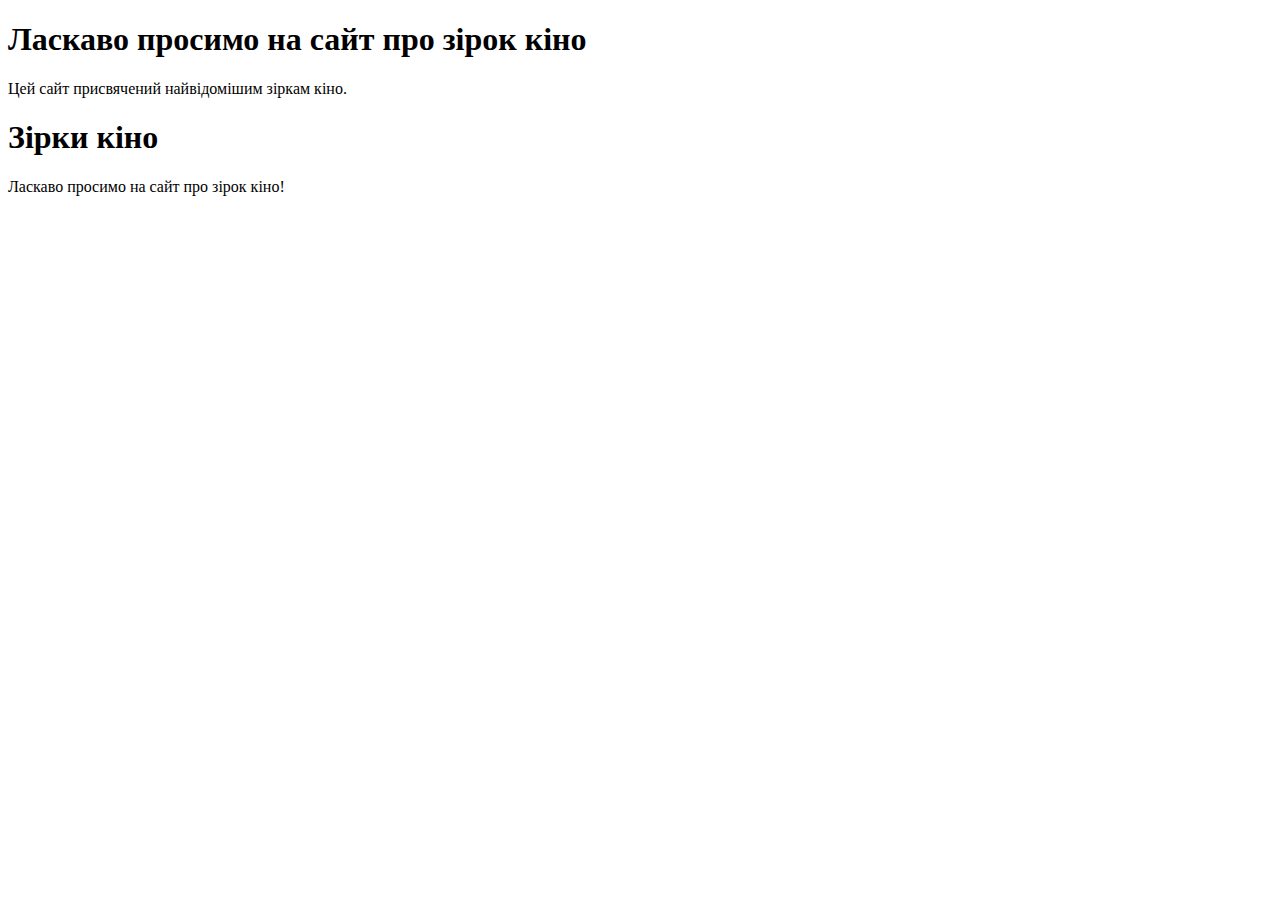
==== index.html @ 57c3b203 "add html pages about movie stars" ====
<!DOCTYPE html>
<html lang="en">
<head>
    <meta charset="UTF-8">
    <meta name="viewport" content="width=device-width, initial-scale=1.0">
    <title>Головна сторінка - Зірки кіно</title>
    <meta name="author" content="Коломієць Катерина">
</head>
<body>
<h1>Ласкаво просимо на сайт про зірок кіно</h1>
<p>Цей сайт присвячений найвідомішим зіркам кіно.</p>
<h1>Зірки кіно</h1>
<p>Ласкаво просимо на сайт про зірок кіно!</p>
</body>
</html>
</html>
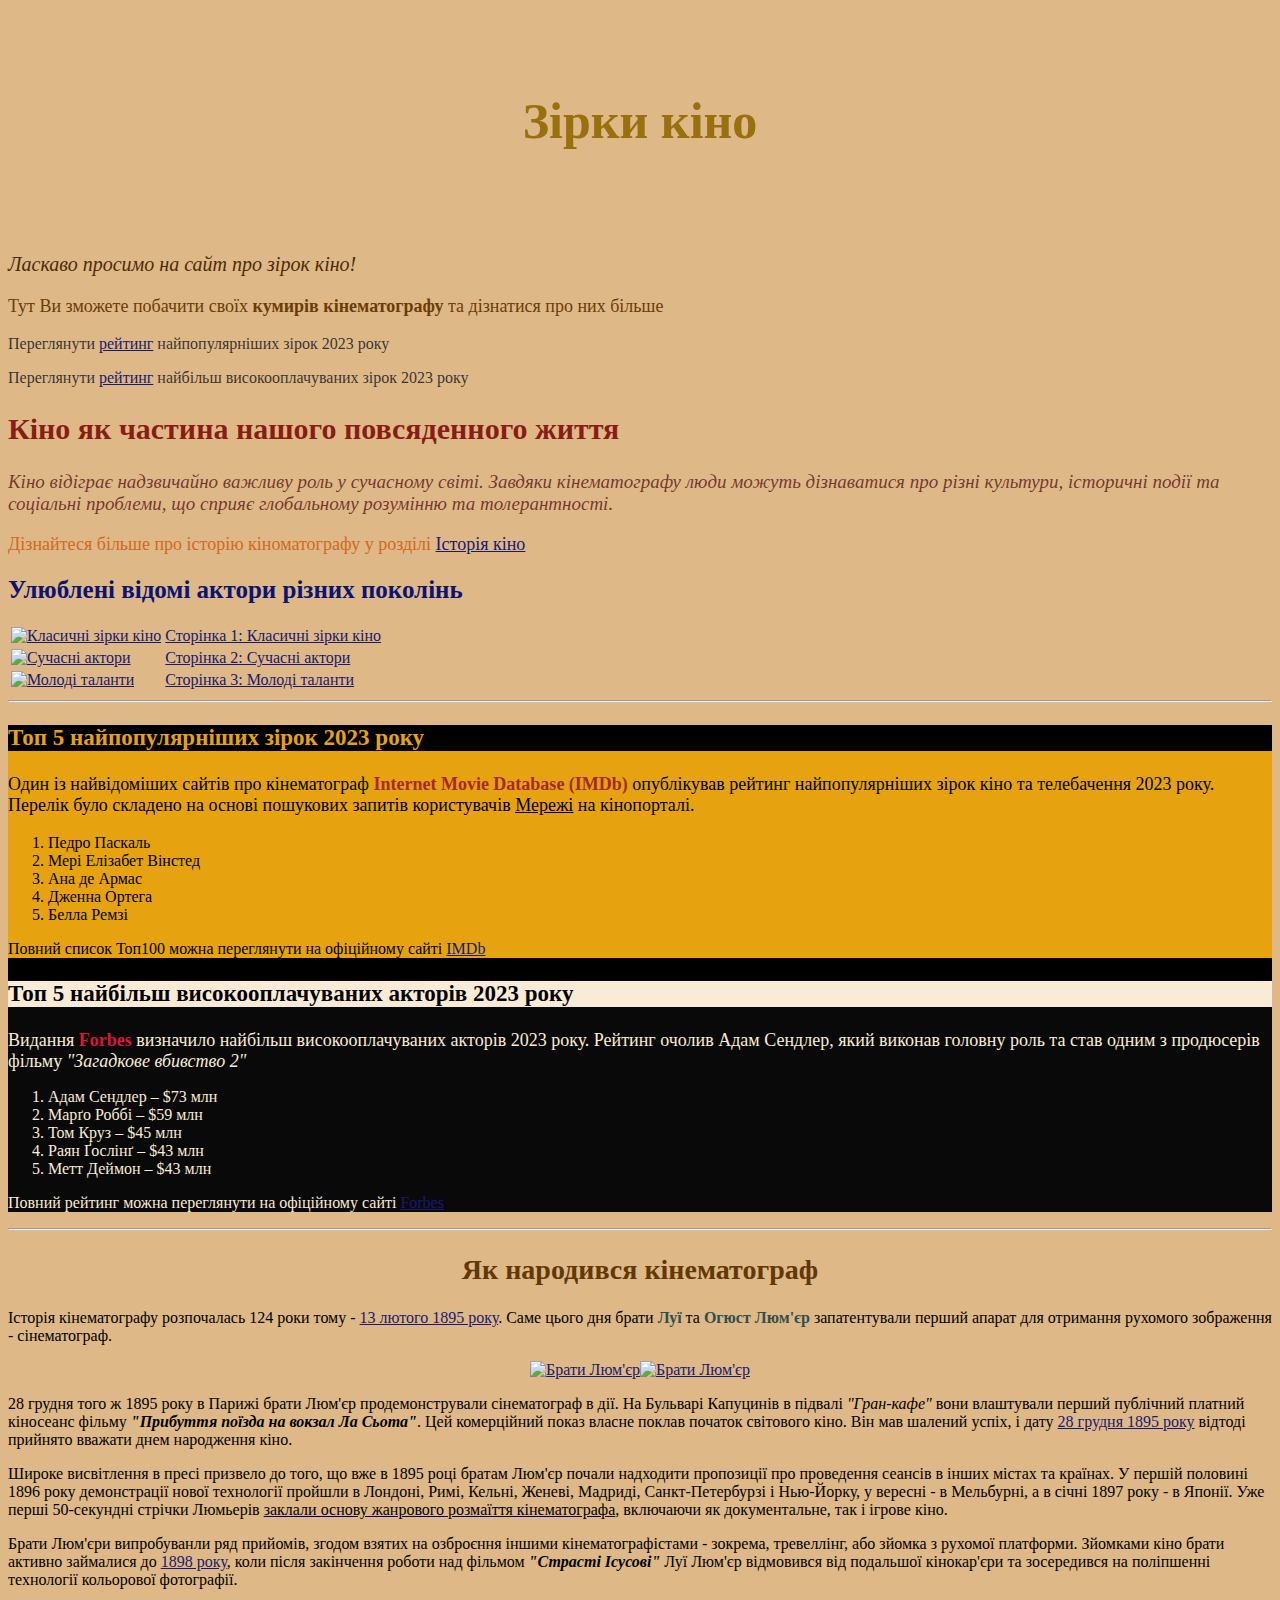
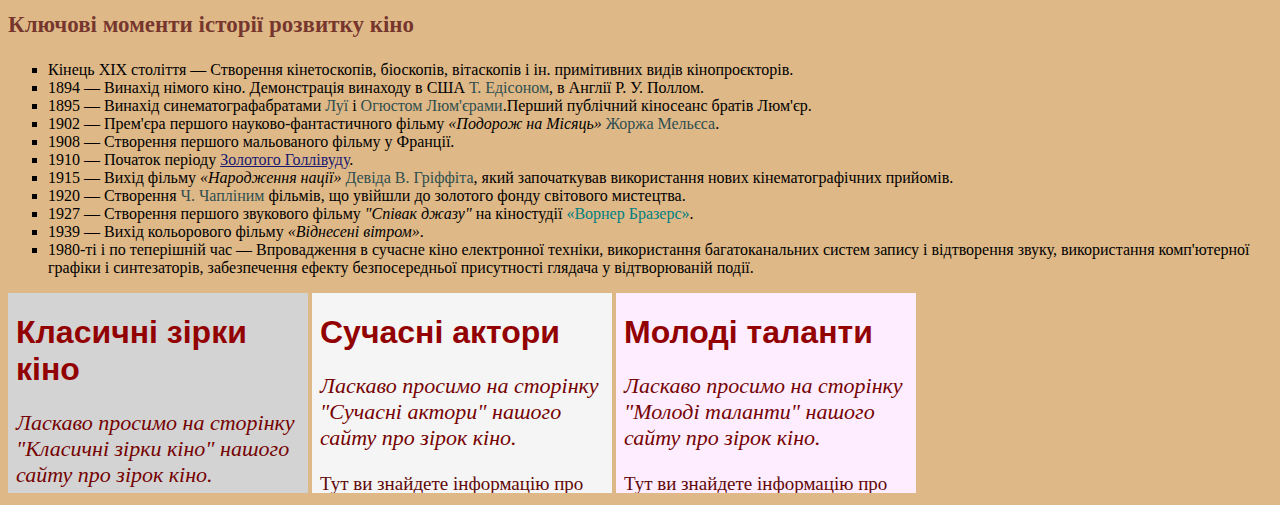
==== commit 7f29ad08: "lab2" ====
--- a/index.html
+++ b/index.html
@@ -6,11 +6,122 @@
     <title>Головна сторінка - Зірки кіно</title>
     <meta name="author" content="Коломієць Катерина">
 </head>
-<body>
-<h1>Ласкаво просимо на сайт про зірок кіно</h1>
-<p>Цей сайт присвячений найвідомішим зіркам кіно.</p>
-<h1>Зірки кіно</h1>
-<p>Ласкаво просимо на сайт про зірок кіно!</p>
+<body bgcolor="#deb887" link="#191970" vlink="#c71585" alink="purple">
+<div style="background-image: url('https://artdeptstudios.wordpress.com/wp-content/uploads/2012/08/w1z5c.jpeg');
+background-size: cover; background-position: center; text-align: center; padding: 50px; color: #4c2c08;">
+    <h1 style="color: #98700d; font-family: Galvji; font-size: 50px">Зірки кіно</h1>
+</div>
+<p style="color: #4c2c08; font-size: 20px"><i>Ласкаво просимо на сайт про зірок кіно!</i></p>
+<p style="color: #6c3c07; font-size: 18px">Тут Ви зможете побачити своїх <b>кумирів кінематографу</b> та дізнатися про них більше</p>
+<p style="color: rgba(31,33,39,0.89); font-family: 'Arial Narrow'">Переглянути <a href="#most-popular-stars">рейтинг</a> найпопулярніших зірок 2023 року</p>
+<p style="color: rgba(31,33,39,0.89); font-family: 'Arial Narrow'">Переглянути <a href="#richest-stars">рейтинг</a> найбільш високооплачуваних зірок 2023 року</p>
+
+<h2 style="color: rgba(122,1,1,0.85); font-family: Georgia; font-size: 30px">Кіно як частина нашого повсяденного життя</h2>
+<p style="font-size: 19px; color: rgba(94,25,25,0.83)"><i>Кіно відіграє надзвичайно важливу роль у сучасному світі. Завдяки кінематографу люди
+    можуть дізнаватися про різні культури, історичні події та соціальні проблеми, що сприяє
+    глобальному розумінню та толерантності.</i></p>
+<p style="color: chocolate; font-family: 'Arial Narrow'; font-size: 18px">Дізнайтеся більше про історію кіноматографу у розділі
+    <a href="#history-of-cinema">Історія кіно</a></p>
+<div style="font-family: Tahoma">
+    <h2 style="font-size: 25px; color: #0b1373;">Улюблені відомі актори різних поколінь</h2>
+    <table>
+        <tr>
+            <td><a href="page2.html"><img src="https://www.ultimatemovierankings.com/wp-content/uploads/2016/04/d8090f18bdbfe416f8d5c1a3e681ac57.jpg"
+                                          alt="Класичні зірки кіно" width="200"></a></td>
+            <td><a href="page2.html">Сторінка 1: Класичні зірки кіно</a></td>
+        </tr>
+        <tr>
+            <td><a href="page3.html"><img src="https://www.2luxury2.com/wp-content/uploads/2014/03/oscar-selfie-2014.jpg" alt="Сучасні актори"
+                                          width="200"></a></td>
+            <td><a href="page3.html">Сторінка 2: Сучасні актори</a></td>
+        </tr>
+        <tr>
+            <td><a href="page4.html"><img src="https://people.com/thmb/1YqbHLnfSW3BaXH3e7ekm-kL_V0=/1500x0/filters:no_upscale():max_bytes(150000):strip_icc():focal(2499x0:2501x2)/Zendaya-and-Angus-Cloud-Embed-0c5bdcb51a394146a82c664186310483.jpg"
+                                          alt="Молоді таланти" width="200"></a></td>
+            <td><a href="page4.html">Сторінка 3: Молоді таланти</a></td>
+        </tr>
+    </table>
+</div>
+<hr>
+
+<div style="background: black">
+    <div style="background: #e6a30f; color: black">
+        <h3 id="most-popular-stars" style="font-size: 23px; color: #e6a30f; background: black"> Топ 5 найпопулярніших зірок 2023 року</h3>
+        <p style="font-size: 18px">Один із найвідоміших сайтів про кінематограф <font color="#a52a2a"><b>Internet Movie Database (IMDb)</b></font> опублікував
+            рейтинг найпопулярніших зірок кіно та телебачення 2023 року. Перелік було складено на основі
+            пошукових запитів користувачів <u>Мережі</u> на кінопорталі.</p>
+        <ol>
+            <li>Педро Паскаль</li>
+            <li>Мері Елізабет Вінстед</li>
+            <li>Ана де Армас</li>
+            <li>Дженна Ортега</li>
+            <li>Белла Ремзі</li>
+        </ol>
+        <p>Повний список Топ100 можна переглянути на офіційному сайті
+            <a href="https://www.imdb.com/best-of/top-stars-2023/">IMDb</a></p>
+    </div>
+
+    <div style="background: rgba(11,11,11,0.84); color: antiquewhite">
+        <h3 id="richest-stars " style="font-size: 23px; color: black; background: antiquewhite">Топ 5 найбільш високооплачуваних акторів 2023 року</h3>
+        <font style="font-size: 18px">Видання <font color="#dc143c"><b>Forbes</b></font> визначило найбільш високооплачуваних акторів 2023 року. Рейтинг очолив
+            Адам Сендлер, який виконав головну роль та став одним з продюсерів фільму <i>"Загадкове вбивство 2"</i></font>
+        <ol>
+            <li>Адам Сендлер – $73 млн</li>
+            <li>Марґо Роббі – $59 млн</li>
+            <li>Том Круз – $45 млн</li>
+            <li>Раян Ґослінґ – $43 млн</li>
+            <li>Метт Деймон – $43 млн</li>
+        </ol>
+        <p>Повний рейтинг можна переглянути на офіційному сайті
+            <a href="https://www.forbes.com/sites/mattcraig/2024/03/06/highest-paid-actors-2023-adam-sandler-margot-robbie/?sh=14f6446563a0">Forbes</a></p>
+    </div>
+</div>
+<hr>
+
+<h2 id="history-of-cinema" style="font-size: 28px; color: #633805"><center>Як народився кінематограф</center></h2>
+<p>Історія кінематографу розпочалась 124 роки тому - <font color="#191970"><u>13 лютого 1895 року</u></font>.
+    Саме цього дня брати <font color="#2f4f4f"><b>Луї</b></font> та <font color="#2f4f4f"><b>Огюст Люм'єр</b></font> запатентували перший апарат для отримання рухомого зображення -
+    сінематограф.</p>
+<div style="display: flex; justify-content: center">
+    <a href="https://znaj.ua/crops/e96126/620x0/1/0/2019/02/12/IookvUplJIQFMQLq4kjqXrHaWnaP0UHHREBoz4ME.jpeg" target="_blank">
+        <img src="https://znaj.ua/crops/e96126/620x0/1/0/2019/02/12/IookvUplJIQFMQLq4kjqXrHaWnaP0UHHREBoz4ME.jpeg" alt="Брати Люм'єр" height="200"></a>
+    <a href="https://phm.cuspu.edu.ua/images/naukovopopulyarni/25/4.jpg" target="_blank">
+        <img src="https://phm.cuspu.edu.ua/images/naukovopopulyarni/25/4.jpg" alt="Брати Люм'єр" height="200"></a>
+</div>
+<p>28 грудня того ж 1895 року в Парижі брати Люм'єр продемонстрували сінематограф в дії. На Бульварі Капуцинів
+    в підвалі <i>"Гран-кафе"</i> вони влаштували перший публічний платний кіносеанс фільму <em><b>"Прибуття поїзда на вокзал
+        Ла Сьота"</b></em>. Цей комерційний показ власне поклав початок світового кіно. Він мав шалений успіх, і дату
+    <font color="#191970"><u>28 грудня 1895 року</u></font> відтоді прийнято вважати днем народження кіно.</p>
+<p>Широке висвітлення в пресі призвело до того, що вже в 1895 році братам Люм'єр почали надходити пропозиції
+    про проведення сеансів в інших містах та країнах. У першій половині 1896 року демонстрації нової технології
+    пройшли в Лондоні, Римі, Кельні, Женеві, Мадриді, Санкт-Петербурзі і Нью-Йорку, у вересні - в Мельбурні,
+    а в січні 1897 року - в Японії. Уже перші 50-секундні стрічки Люмьерів <u>заклали основу жанрового розмаїття
+        кінематографа</u>, включаючи як документальне, так і ігрове кіно.</p>
+<p>Брати Люм'єри випробуванли ряд прийомів, згодом взятих на озброєння іншими кінематографістами - зокрема,
+    тревеллінг, або зйомка з рухомої платформи. Зйомками кіно брати активно займалися до <font color="#191970"><u>1898 року</u></font>, коли після
+    закінчення роботи над фільмом <em><b>"Страсті Ісусові"</b></em> Луї Люм'єр відмовився від подальшої кінокар'єри та зосередився
+    на поліпшенні технології кольорової фотографії.</p>
+
+<h3 style="font-size: 23px; font-family: Times; color: rgba(94,25,25,0.83)">Ключові моменти історії розвитку кіно</h3>
+<ul type="square">
+    <li>Кінець XIX століття — Створення кінетоскопів, біоскопів, вітаскопів і ін. примітивних видів кінопроєкторів.</li>
+    <li>1894 — Винахід німого кіно. Демонстрація винаходу в США <font color="#2f4f4f">Т. Едісоном</font>, в Англії Р. У. Поллом.</li>
+    <li>1895 — Винахід синематографабратами <font color="#2f4f4f">Луї</font> і <font color="#2f4f4f">Огюстом
+        Люм'єрами</font>.Перший публічний кіносеанс братів Люм'єр.</li>
+    <li>1902 — Прем'єра першого науково-фантастичного фільму <em>«Подорож на Місяць»</em> <font color="#2f4f4f">Жоржа Мельєса</font>.</li>
+    <li>1908 — Створення першого мальованого фільму у Франції.</li>
+    <li>1910 — Початок періоду <a href="page2.html#golden-hollywood">Золотого Голлівуду</a>.</li>
+    <li>1915 — Вихід фільму <em>«Народження нації»</em> <font color="#2f4f4f">Девіда В. Гріффіта</font>, який започаткував використання нових кінематографічних прийомів.</li>
+    <li>1920 —  Створення <font color="#2f4f4f">Ч. Чапліним</font> фільмів, що увійшли до золотого фонду світового мистецтва.</li>
+    <li>1927 — Створення першого звукового фільму <em>"Співак джазу"</em> на кіностудії <font color="teal">«Ворнер Бразерс»</font>.</li>
+    <li>1939 — Вихід кольорового фільму <em>«Віднесені вітром»</em>.</li>
+    <li>1980-ті і по теперішній час — Впровадження в сучасне кіно електронної техніки, використання багатоканальних
+        систем запису і відтворення звуку, використання комп'ютерної графіки і синтезаторів, забезпечення ефекту
+        безпосередньої присутності глядача у відтворюваній події.</li>
+</ul>
+<iframe src="page2.html" style="position: revert; bottom: 10px; right: 10px; width: 300px; height: 200px; border: none;"></iframe>
+<iframe src="page3.html" style="position: revert; bottom: 10px; right: 10px; width: 300px; height: 200px; border: none;"></iframe>
+<iframe src="page4.html" style="position: revert; bottom: 10px; right: 10px; width: 300px; height: 200px; border: none;"></iframe>
 </body>
 </html>
 </html>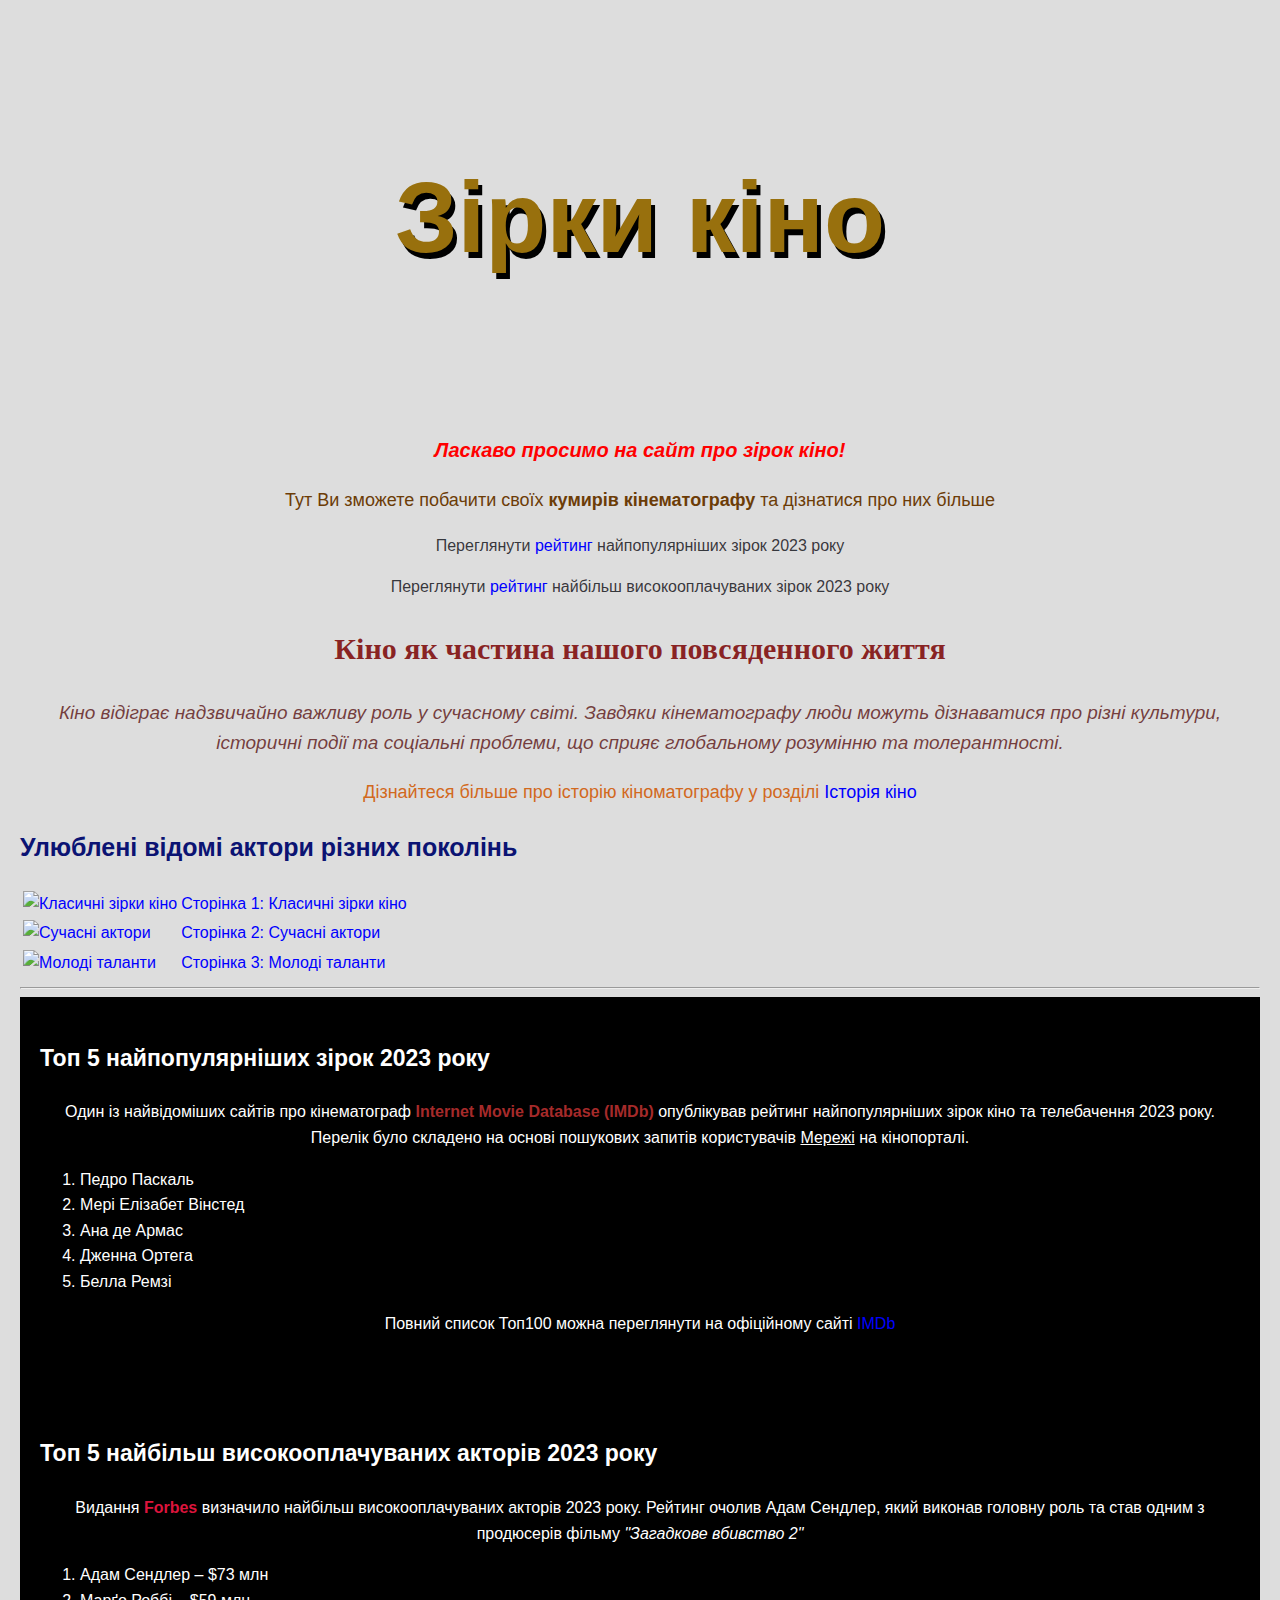
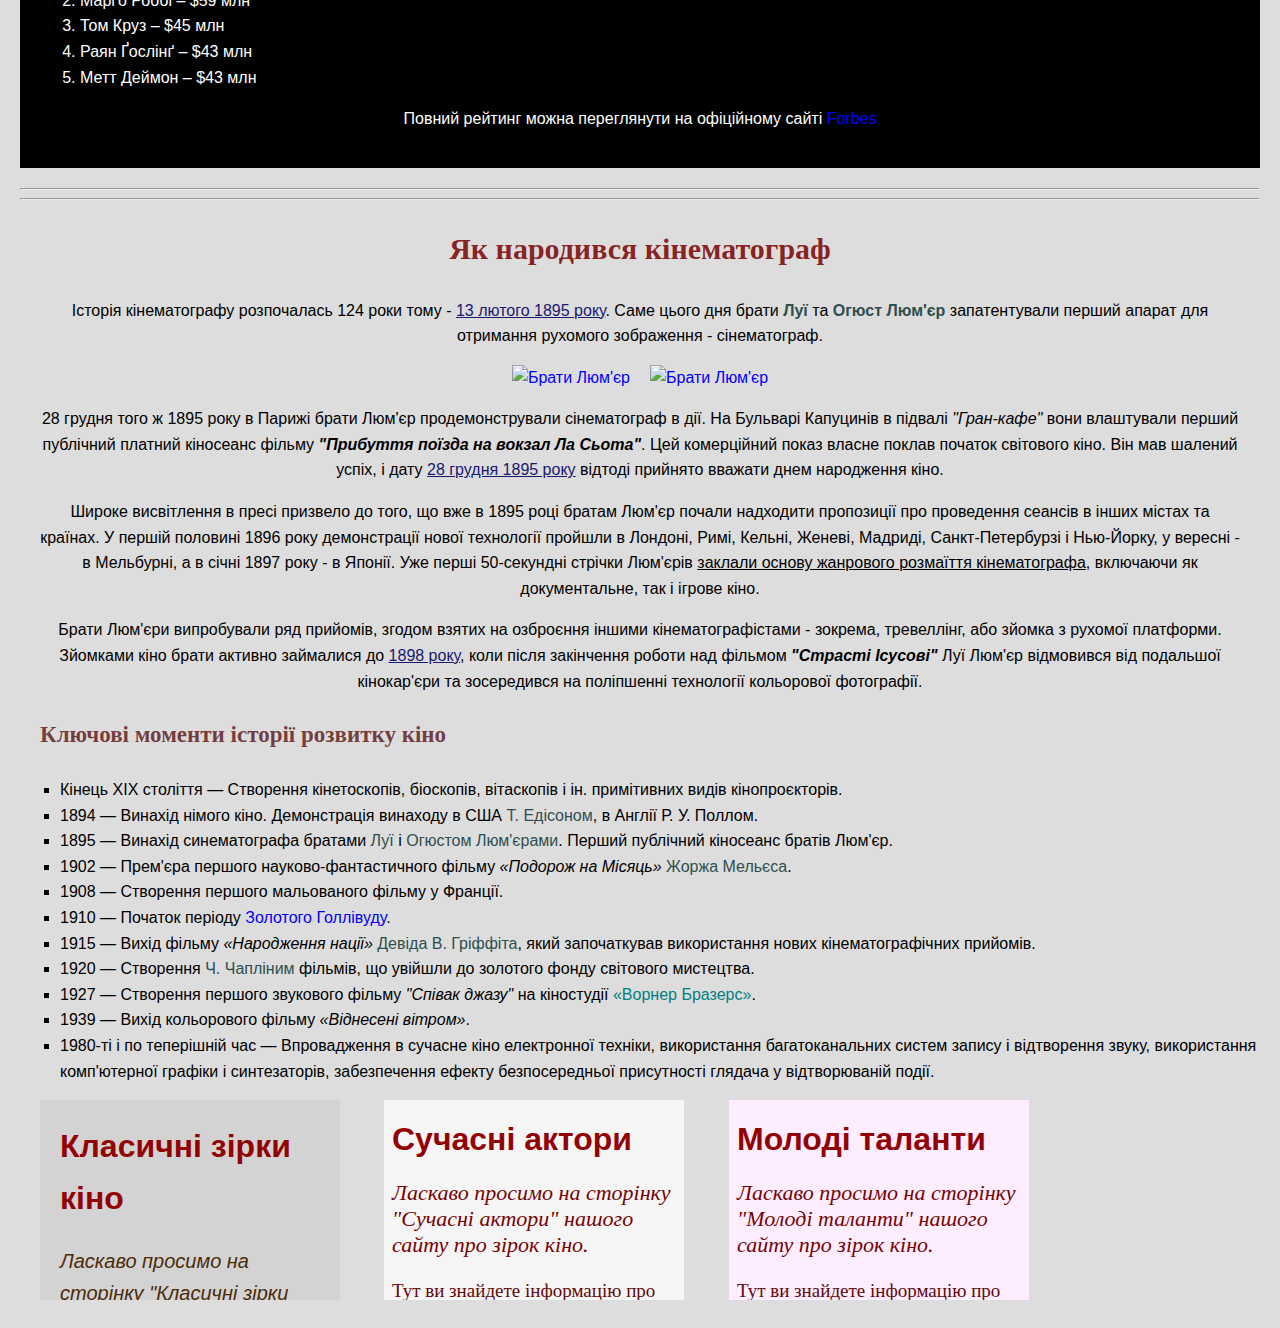
==== commit b59c7120: "lab3" ====
--- a/index.html
+++ b/index.html
@@ -1,127 +1,135 @@
 <!DOCTYPE html>
-<html lang="en">
+<html lang="uk">
 <head>
     <meta charset="UTF-8">
     <meta name="viewport" content="width=device-width, initial-scale=1.0">
     <title>Головна сторінка - Зірки кіно</title>
     <meta name="author" content="Коломієць Катерина">
+    <link rel="stylesheet" href="styles.css">
+    <style>
+        body {
+            margin: 20px;
+        }
+        .header, .intro-text, .info-text, .link-text, .section-title, .description, .more-info, .images, p, iframe {
+            text-align: center;
+            margin-left: auto;
+            margin-right: auto;
+            padding-left: 20px;
+            padding-right: 20px;
+        }
+        .sub-section-title {
+            text-align: left;
+            padding-left: 20px;
+            padding-right: 20px;
+        }
+        /* Стиль для посилань на рівні документа */
+        a {
+            color: blue !important;
+            text-decoration: none !important;
+        }
+    </style>
 </head>
-<body bgcolor="#deb887" link="#191970" vlink="#c71585" alink="purple">
-<div style="background-image: url('https://artdeptstudios.wordpress.com/wp-content/uploads/2012/08/w1z5c.jpeg');
-background-size: cover; background-position: center; text-align: center; padding: 50px; color: #4c2c08;">
-    <h1 style="color: #98700d; font-family: Galvji; font-size: 50px">Зірки кіно</h1>
-</div>
-<p style="color: #4c2c08; font-size: 20px"><i>Ласкаво просимо на сайт про зірок кіно!</i></p>
-<p style="color: #6c3c07; font-size: 18px">Тут Ви зможете побачити своїх <b>кумирів кінематографу</b> та дізнатися про них більше</p>
-<p style="color: rgba(31,33,39,0.89); font-family: 'Arial Narrow'">Переглянути <a href="#most-popular-stars">рейтинг</a> найпопулярніших зірок 2023 року</p>
-<p style="color: rgba(31,33,39,0.89); font-family: 'Arial Narrow'">Переглянути <a href="#richest-stars">рейтинг</a> найбільш високооплачуваних зірок 2023 року</p>
+<body>
+<header class="header" id="unique-header">
+    <h1 id="main">Зірки кіно</h1>
+</header>
+<main>
+    <section>
+        <p class="intro-text" style="color: red !important; font-weight: bold !important;"><i>Ласкаво просимо на сайт про зірок кіно!</i></p>
+        <p class="info-text">Тут Ви зможете побачити своїх <b>кумирів кінематографу</b> та дізнатися про них більше</p>
+        <p class="link-text">Переглянути <a href="#most-popular-stars">рейтинг</a> найпопулярніших зірок 2023 року</p>
+        <p class="link-text">Переглянути <a href="#richest-stars">рейтинг</a> найбільш високооплачуваних зірок 2023 року</p>
+    </section>
 
-<h2 style="color: rgba(122,1,1,0.85); font-family: Georgia; font-size: 30px">Кіно як частина нашого повсяденного життя</h2>
-<p style="font-size: 19px; color: rgba(94,25,25,0.83)"><i>Кіно відіграє надзвичайно важливу роль у сучасному світі. Завдяки кінематографу люди
-    можуть дізнаватися про різні культури, історичні події та соціальні проблеми, що сприяє
-    глобальному розумінню та толерантності.</i></p>
-<p style="color: chocolate; font-family: 'Arial Narrow'; font-size: 18px">Дізнайтеся більше про історію кіноматографу у розділі
-    <a href="#history-of-cinema">Історія кіно</a></p>
-<div style="font-family: Tahoma">
-    <h2 style="font-size: 25px; color: #0b1373;">Улюблені відомі актори різних поколінь</h2>
-    <table>
-        <tr>
-            <td><a href="page2.html"><img src="https://www.ultimatemovierankings.com/wp-content/uploads/2016/04/d8090f18bdbfe416f8d5c1a3e681ac57.jpg"
-                                          alt="Класичні зірки кіно" width="200"></a></td>
-            <td><a href="page2.html">Сторінка 1: Класичні зірки кіно</a></td>
-        </tr>
-        <tr>
-            <td><a href="page3.html"><img src="https://www.2luxury2.com/wp-content/uploads/2014/03/oscar-selfie-2014.jpg" alt="Сучасні актори"
-                                          width="200"></a></td>
-            <td><a href="page3.html">Сторінка 2: Сучасні актори</a></td>
-        </tr>
-        <tr>
-            <td><a href="page4.html"><img src="https://people.com/thmb/1YqbHLnfSW3BaXH3e7ekm-kL_V0=/1500x0/filters:no_upscale():max_bytes(150000):strip_icc():focal(2499x0:2501x2)/Zendaya-and-Angus-Cloud-Embed-0c5bdcb51a394146a82c664186310483.jpg"
-                                          alt="Молоді таланти" width="200"></a></td>
-            <td><a href="page4.html">Сторінка 3: Молоді таланти</a></td>
-        </tr>
-    </table>
-</div>
+    <section>
+        <h2 class="section-title">Кіно як частина нашого повсяденного життя</h2>
+        <p class="description"><i>Кіно відіграє надзвичайно важливу роль у сучасному світі. Завдяки кінематографу люди можуть дізнаватися про різні культури, історичні події та соціальні проблеми, що сприяє глобальному розумінню та толерантності.</i></p>
+        <p class="more-info">Дізнайтеся більше про історію кіноматографу у розділі <a href="#history-of-cinema">Історія кіно</a></p>
+    </section>
+
+    <section class="favorite-actors">
+        <h2>Улюблені відомі актори різних поколінь</h2>
+        <table>
+            <tr>
+                <td><a href="page2.html"><img src="https://www.ultimatemovierankings.com/wp-content/uploads/2016/04/d8090f18bdbfe416f8d5c1a3e681ac57.jpg" alt="Класичні зірки кіно" width="200"></a></td>
+                <td><a href="page2.html">Сторінка 1: Класичні зірки кіно</a></td>
+            </tr>
+            <tr>
+                <td><a href="page3.html"><img src="https://www.2luxury2.com/wp-content/uploads/2014/03/oscar-selfie-2014.jpg" alt="Сучасні актори" width="200"></a></td>
+                <td><a href="page3.html">Сторінка 2: Сучасні актори</a></td>
+            </tr>
+            <tr>
+                <td><a href="page4.html"><img src="https://people.com/thmb/1YqbHLnfSW3BaXH3e7ekm-kL_V0=/1500x0/filters:no_upscale():max_bytes(150000):strip_icc():focal(2499x0:2501x2)/Zendaya-and-Angus-Cloud-Embed-0c5bdcb51a394146a82c664186310483.jpg" alt="Молоді таланти" width="200"></a></td>
+                <td><a href="page4.html">Сторінка 3: Молоді таланти</a></td>
+            </tr>
+        </table>
+    </section>
 <hr>
+    <section class="rankings" style="background: black; color: white;">
+        <div class="popular-stars">
+            <h3 id="most-popular-stars">Топ 5 найпопулярніших зірок 2023 року</h3>
+            <p>Один із найвідоміших сайтів про кінематограф <font color="#a52a2a"><b>Internet Movie Database (IMDb)</b></font> опублікував рейтинг найпопулярніших зірок кіно та телебачення 2023 року. Перелік було складено на основі пошукових запитів користувачів <u>Мережі</u> на кінопорталі.</p>
+            <ol>
+                <li>Педро Паскаль</li>
+                <li>Мері Елізабет Вінстед</li>
+                <li>Ана де Армас</li>
+                <li>Дженна Ортега</li>
+                <li>Белла Ремзі</li>
+            </ol>
+            <p>Повний список Топ100 можна переглянути на офіційному сайті <a href="https://www.imdb.com/best-of/top-stars-2023/">IMDb</a></p>
+        </div>
 
-<div style="background: black">
-    <div style="background: #e6a30f; color: black">
-        <h3 id="most-popular-stars" style="font-size: 23px; color: #e6a30f; background: black"> Топ 5 найпопулярніших зірок 2023 року</h3>
-        <p style="font-size: 18px">Один із найвідоміших сайтів про кінематограф <font color="#a52a2a"><b>Internet Movie Database (IMDb)</b></font> опублікував
-            рейтинг найпопулярніших зірок кіно та телебачення 2023 року. Перелік було складено на основі
-            пошукових запитів користувачів <u>Мережі</u> на кінопорталі.</p>
-        <ol>
-            <li>Педро Паскаль</li>
-            <li>Мері Елізабет Вінстед</li>
-            <li>Ана де Армас</li>
-            <li>Дженна Ортега</li>
-            <li>Белла Ремзі</li>
-        </ol>
-        <p>Повний список Топ100 можна переглянути на офіційному сайті
-            <a href="https://www.imdb.com/best-of/top-stars-2023/">IMDb</a></p>
-    </div>
+        <div class="richest-stars">
+            <h3 id="richest-stars">Топ 5 найбільш високооплачуваних акторів 2023 року</h3>
+            <p>Видання <font color="#dc143c"><b>Forbes</b></font> визначило найбільш високооплачуваних акторів 2023 року. Рейтинг очолив Адам Сендлер, який виконав головну роль та став одним з продюсерів фільму <i>"Загадкове вбивство 2"</i></p>
+            <ol>
+                <li>Адам Сендлер – $73 млн</li>
+                <li>Марґо Роббі – $59 млн</li>
+                <li>Том Круз – $45 млн</li>
+                <li>Раян Ґослінґ – $43 млн</li>
+                <li>Метт Деймон – $43 млн</li>
+            </ol>
+            <p>Повний рейтинг можна переглянути на офіційному сайті <a href="https://www.forbes.com/sites/mattcraig/2024/03/06/highest-paid-actors-2023-adam-sandler-margot-robbie/?sh=14f6446563a0">Forbes</a></p>
+        </div>
+    </section>
+<hr>
+    <hr>
 
-    <div style="background: rgba(11,11,11,0.84); color: antiquewhite">
-        <h3 id="richest-stars " style="font-size: 23px; color: black; background: antiquewhite">Топ 5 найбільш високооплачуваних акторів 2023 року</h3>
-        <font style="font-size: 18px">Видання <font color="#dc143c"><b>Forbes</b></font> визначило найбільш високооплачуваних акторів 2023 року. Рейтинг очолив
-            Адам Сендлер, який виконав головну роль та став одним з продюсерів фільму <i>"Загадкове вбивство 2"</i></font>
-        <ol>
-            <li>Адам Сендлер – $73 млн</li>
-            <li>Марґо Роббі – $59 млн</li>
-            <li>Том Круз – $45 млн</li>
-            <li>Раян Ґослінґ – $43 млн</li>
-            <li>Метт Деймон – $43 млн</li>
-        </ol>
-        <p>Повний рейтинг можна переглянути на офіційному сайті
-            <a href="https://www.forbes.com/sites/mattcraig/2024/03/06/highest-paid-actors-2023-adam-sandler-margot-robbie/?sh=14f6446563a0">Forbes</a></p>
-    </div>
-</div>
-<hr>
+    <section>
+        <h2 id="history-of-cinema" class="section-title">Як народився кінематограф</h2>
+        <p>Історія кінематографу розпочалась 124 роки тому - <font color="#191970"><u>13 лютого 1895 року</u></font>. Саме цього дня брати <font color="#2f4f4f"><b>Луї</b></font> та <font color="#2f4f4f"><b>Огюст Люм'єр</b></font> запатентували перший апарат для отримання рухомого зображення - сінематограф.</p>
+        <div class="images">
+            <a href="https://znaj.ua/crops/e96126/620x0/1/0/2019/02/12/IookvUplJIQFMQLq4kjqXrHaWnaP0UHHREBoz4ME.jpeg" target="_blank">
+                <img src="https://znaj.ua/crops/e96126/620x0/1/0/2019/02/12/IookvUplJIQFMQLq4kjqXrHaWnaP0UHHREBoz4ME.jpeg" alt="Брати Люм'єр" height="200"></a>
+            <a href="https://phm.cuspu.edu.ua/images/naukovopopulyarni/25/4.jpg" target="_blank">
+                <img src="https://phm.cuspu.edu.ua/images/naukovopopulyarni/25/4.jpg" alt="Брати Люм'єр" height="200"></a>
+        </div>
+        <p>28 грудня того ж 1895 року в Парижі брати Люм'єр продемонстрували сінематограф в дії. На Бульварі Капуцинів в підвалі <i>"Гран-кафе"</i> вони влаштували перший публічний платний кіносеанс фільму <em><b>"Прибуття поїзда на вокзал Ла Сьота"</b></em>. Цей комерційний показ власне поклав початок світового кіно. Він мав шалений успіх, і дату <font color="#191970"><u>28 грудня 1895 року</u></font> відтоді прийнято вважати днем народження кіно.</p>
+        <p>Широке висвітлення в пресі призвело до того, що вже в 1895 році братам Люм'єр почали надходити пропозиції про проведення сеансів в інших містах та країнах. У першій половині 1896 року демонстрації нової технології пройшли в Лондоні, Римі, Кельні, Женеві, Мадриді, Санкт-Петербурзі і Нью-Йорку, у вересні - в Мельбурні, а в січні 1897 року - в Японії. Уже перші 50-секундні стрічки Люм'єрів <u>заклали основу жанрового розмаїття кінематографа</u>, включаючи як документальне, так і ігрове кіно.</p>
+        <p>Брати Люм'єри випробували ряд прийомів, згодом взятих на озброєння іншими кінематографістами - зокрема, тревеллінг, або зйомка з рухомої платформи. Зйомками кіно брати активно займалися до <font color="#191970"><u>1898 року</u></font>, коли після закінчення роботи над фільмом <em><b>"Страсті Ісусові"</b></em> Луї Люм'єр відмовився від подальшої кінокар'єри та зосередився на поліпшенні технології кольорової фотографії.</p>
 
-<h2 id="history-of-cinema" style="font-size: 28px; color: #633805"><center>Як народився кінематограф</center></h2>
-<p>Історія кінематографу розпочалась 124 роки тому - <font color="#191970"><u>13 лютого 1895 року</u></font>.
-    Саме цього дня брати <font color="#2f4f4f"><b>Луї</b></font> та <font color="#2f4f4f"><b>Огюст Люм'єр</b></font> запатентували перший апарат для отримання рухомого зображення -
-    сінематограф.</p>
-<div style="display: flex; justify-content: center">
-    <a href="https://znaj.ua/crops/e96126/620x0/1/0/2019/02/12/IookvUplJIQFMQLq4kjqXrHaWnaP0UHHREBoz4ME.jpeg" target="_blank">
-        <img src="https://znaj.ua/crops/e96126/620x0/1/0/2019/02/12/IookvUplJIQFMQLq4kjqXrHaWnaP0UHHREBoz4ME.jpeg" alt="Брати Люм'єр" height="200"></a>
-    <a href="https://phm.cuspu.edu.ua/images/naukovopopulyarni/25/4.jpg" target="_blank">
-        <img src="https://phm.cuspu.edu.ua/images/naukovopopulyarni/25/4.jpg" alt="Брати Люм'єр" height="200"></a>
-</div>
-<p>28 грудня того ж 1895 року в Парижі брати Люм'єр продемонстрували сінематограф в дії. На Бульварі Капуцинів
-    в підвалі <i>"Гран-кафе"</i> вони влаштували перший публічний платний кіносеанс фільму <em><b>"Прибуття поїзда на вокзал
-        Ла Сьота"</b></em>. Цей комерційний показ власне поклав початок світового кіно. Він мав шалений успіх, і дату
-    <font color="#191970"><u>28 грудня 1895 року</u></font> відтоді прийнято вважати днем народження кіно.</p>
-<p>Широке висвітлення в пресі призвело до того, що вже в 1895 році братам Люм'єр почали надходити пропозиції
-    про проведення сеансів в інших містах та країнах. У першій половині 1896 року демонстрації нової технології
-    пройшли в Лондоні, Римі, Кельні, Женеві, Мадриді, Санкт-Петербурзі і Нью-Йорку, у вересні - в Мельбурні,
-    а в січні 1897 року - в Японії. Уже перші 50-секундні стрічки Люмьерів <u>заклали основу жанрового розмаїття
-        кінематографа</u>, включаючи як документальне, так і ігрове кіно.</p>
-<p>Брати Люм'єри випробуванли ряд прийомів, згодом взятих на озброєння іншими кінематографістами - зокрема,
-    тревеллінг, або зйомка з рухомої платформи. Зйомками кіно брати активно займалися до <font color="#191970"><u>1898 року</u></font>, коли після
-    закінчення роботи над фільмом <em><b>"Страсті Ісусові"</b></em> Луї Люм'єр відмовився від подальшої кінокар'єри та зосередився
-    на поліпшенні технології кольорової фотографії.</p>
+        <h3 class="sub-section-title">Ключові моменти історії розвитку кіно</h3>
+        <ul type="square">
+            <li>Кінець XIX століття — Створення кінетоскопів, біоскопів, вітаскопів і ін. примітивних видів кінопроєкторів.</li>
+            <li>1894 — Винахід німого кіно. Демонстрація винаходу в США <font color="#2f4f4f">Т. Едісоном</font>, в Англії Р. У. Поллом.</li>
+            <li>1895 — Винахід синематографа братами <font color="#2f4f4f">Луї</font> і <font color="#2f4f4f">Огюстом Люм'єрами</font>. Перший публічний кіносеанс братів Люм'єр.</li>
+            <li>1902 — Прем'єра першого науково-фантастичного фільму <em>«Подорож на Місяць»</em> <font color="#2f4f4f">Жоржа Мельєса</font>.</li>
+            <li>1908 — Створення першого мальованого фільму у Франції.</li>
+            <li>1910 — Початок періоду <a href="page2.html#golden-hollywood">Золотого Голлівуду</a>.</li>
+            <li>1915 — Вихід фільму <em>«Народження нації»</em> <font color="#2f4f4f">Девіда В. Гріффіта</font>, який започаткував використання нових кінематографічних прийомів.</li>
+            <li>1920 — Створення <font color="#2f4f4f">Ч. Чапліним</font> фільмів, що увійшли до золотого фонду світового мистецтва.</li>
+            <li>1927 — Створення першого звукового фільму <em>"Співак джазу"</em> на кіностудії <font color="teal">«Ворнер Бразерс»</font>.</li>
+            <li>1939 — Вихід кольорового фільму <em>«Віднесені вітром»</em>.</li>
+            <li>1980-ті і по теперішній час — Впровадження в сучасне кіно електронної техніки, використання багатоканальних систем запису і відтворення звуку, використання комп'ютерної графіки і синтезаторів, забезпечення ефекту безпосередньої присутності глядача у відтворюваній події.</li>
+        </ul>
+    </section>
 
-<h3 style="font-size: 23px; font-family: Times; color: rgba(94,25,25,0.83)">Ключові моменти історії розвитку кіно</h3>
-<ul type="square">
-    <li>Кінець XIX століття — Створення кінетоскопів, біоскопів, вітаскопів і ін. примітивних видів кінопроєкторів.</li>
-    <li>1894 — Винахід німого кіно. Демонстрація винаходу в США <font color="#2f4f4f">Т. Едісоном</font>, в Англії Р. У. Поллом.</li>
-    <li>1895 — Винахід синематографабратами <font color="#2f4f4f">Луї</font> і <font color="#2f4f4f">Огюстом
-        Люм'єрами</font>.Перший публічний кіносеанс братів Люм'єр.</li>
-    <li>1902 — Прем'єра першого науково-фантастичного фільму <em>«Подорож на Місяць»</em> <font color="#2f4f4f">Жоржа Мельєса</font>.</li>
-    <li>1908 — Створення першого мальованого фільму у Франції.</li>
-    <li>1910 — Початок періоду <a href="page2.html#golden-hollywood">Золотого Голлівуду</a>.</li>
-    <li>1915 — Вихід фільму <em>«Народження нації»</em> <font color="#2f4f4f">Девіда В. Гріффіта</font>, який започаткував використання нових кінематографічних прийомів.</li>
-    <li>1920 —  Створення <font color="#2f4f4f">Ч. Чапліним</font> фільмів, що увійшли до золотого фонду світового мистецтва.</li>
-    <li>1927 — Створення першого звукового фільму <em>"Співак джазу"</em> на кіностудії <font color="teal">«Ворнер Бразерс»</font>.</li>
-    <li>1939 — Вихід кольорового фільму <em>«Віднесені вітром»</em>.</li>
-    <li>1980-ті і по теперішній час — Впровадження в сучасне кіно електронної техніки, використання багатоканальних
-        систем запису і відтворення звуку, використання комп'ютерної графіки і синтезаторів, забезпечення ефекту
-        безпосередньої присутності глядача у відтворюваній події.</li>
-</ul>
-<iframe src="page2.html" style="position: revert; bottom: 10px; right: 10px; width: 300px; height: 200px; border: none;"></iframe>
-<iframe src="page3.html" style="position: revert; bottom: 10px; right: 10px; width: 300px; height: 200px; border: none;"></iframe>
-<iframe src="page4.html" style="position: revert; bottom: 10px; right: 10px; width: 300px; height: 200px; border: none;"></iframe>
+    <section>
+        <iframe src="page2.html" class="inline-frame"></iframe>
+        <iframe src="page3.html" class="inline-frame"></iframe>
+        <iframe src="page4.html" class="inline-frame"></iframe>
+    </section>
+</main>
 </body>
 </html>
 </html>--- a/styles.css
+++ b/styles.css
@@ -0,0 +1,119 @@
+body {
+    font-family: 'Arial', sans-serif;
+    line-height: 1.6;
+    margin: 0;
+    padding: 0;
+    background-color: #dddddd;
+}
+
+.header {
+    background-image: url('https://artdeptstudios.wordpress.com/wp-content/uploads/2012/08/w1z5c.jpeg');
+    background-size: cover;
+    background-position: center;
+    text-align: center;
+    padding: 50px;
+    color: #4c2c08;
+}
+
+.header h1 {
+    color: #98700d;
+    font-family: 'Galvji', sans-serif;
+    font-size: 50px;
+}
+
+.intro-text {
+    color: #4c2c08;
+    font-size: 20px;
+}
+
+.info-text {
+    color: #6c3c07;
+    font-size: 18px;
+}
+
+.link-text {
+    color: rgba(31, 33, 39, 0.89);
+    font-family: 'Arial Narrow', sans-serif;
+}
+
+.section-title {
+    color: rgba(122, 1, 1, 0.85);
+    font-family: Georgia, serif;
+    font-size: 30px;
+}
+
+.description {
+    font-size: 19px;
+    color: rgba(94, 25, 25, 0.83);
+}
+
+.more-info {
+    color: chocolate;
+    font-family: 'Arial Narrow', sans-serif;
+    font-size: 18px;
+}
+
+.favorite-actors {
+    font-family: Tahoma, sans-serif;
+}
+
+.favorite-actors h2 {
+    font-size: 25px;
+    color: #0b1373;
+}
+
+.rankings {
+    background: black;
+}
+
+.popular-stars, .richest-stars {
+    padding: 20px;
+    margin-bottom: 20px;
+}
+
+.popular-stars h3, .richest-stars h3 {
+    font-size: 23px;
+}
+
+.images {
+    display: flex;
+    justify-content: center;
+}
+
+.images img {
+    margin: 0 10px;
+}
+
+.sub-section-title {
+    font-size: 23px;
+    font-family: Times, serif;
+    color: rgba(94, 25, 25, 0.83);
+}
+
+.inline-frame {
+    position: revert;
+    bottom: 10px;
+    right: 10px;
+    width: 300px;
+    height: 200px;
+    border: none;
+}
+
+#main {
+    font-size: 100px;
+    text-shadow: black 4px 6px;
+}
+
+ul {
+    text-align: left;
+}
+.custom-list {
+    margin-left: 20px; /* Заповнення зліва */
+    font-size: 18px; /* Розмір шрифту */
+    font-family: Arial, sans-serif; /* Тип шрифту */
+    color: #333; /* Колір тексту */
+}
+
+.custom-list li {
+    margin-bottom: 10px; /* Відступ вниз між елементами списку */
+}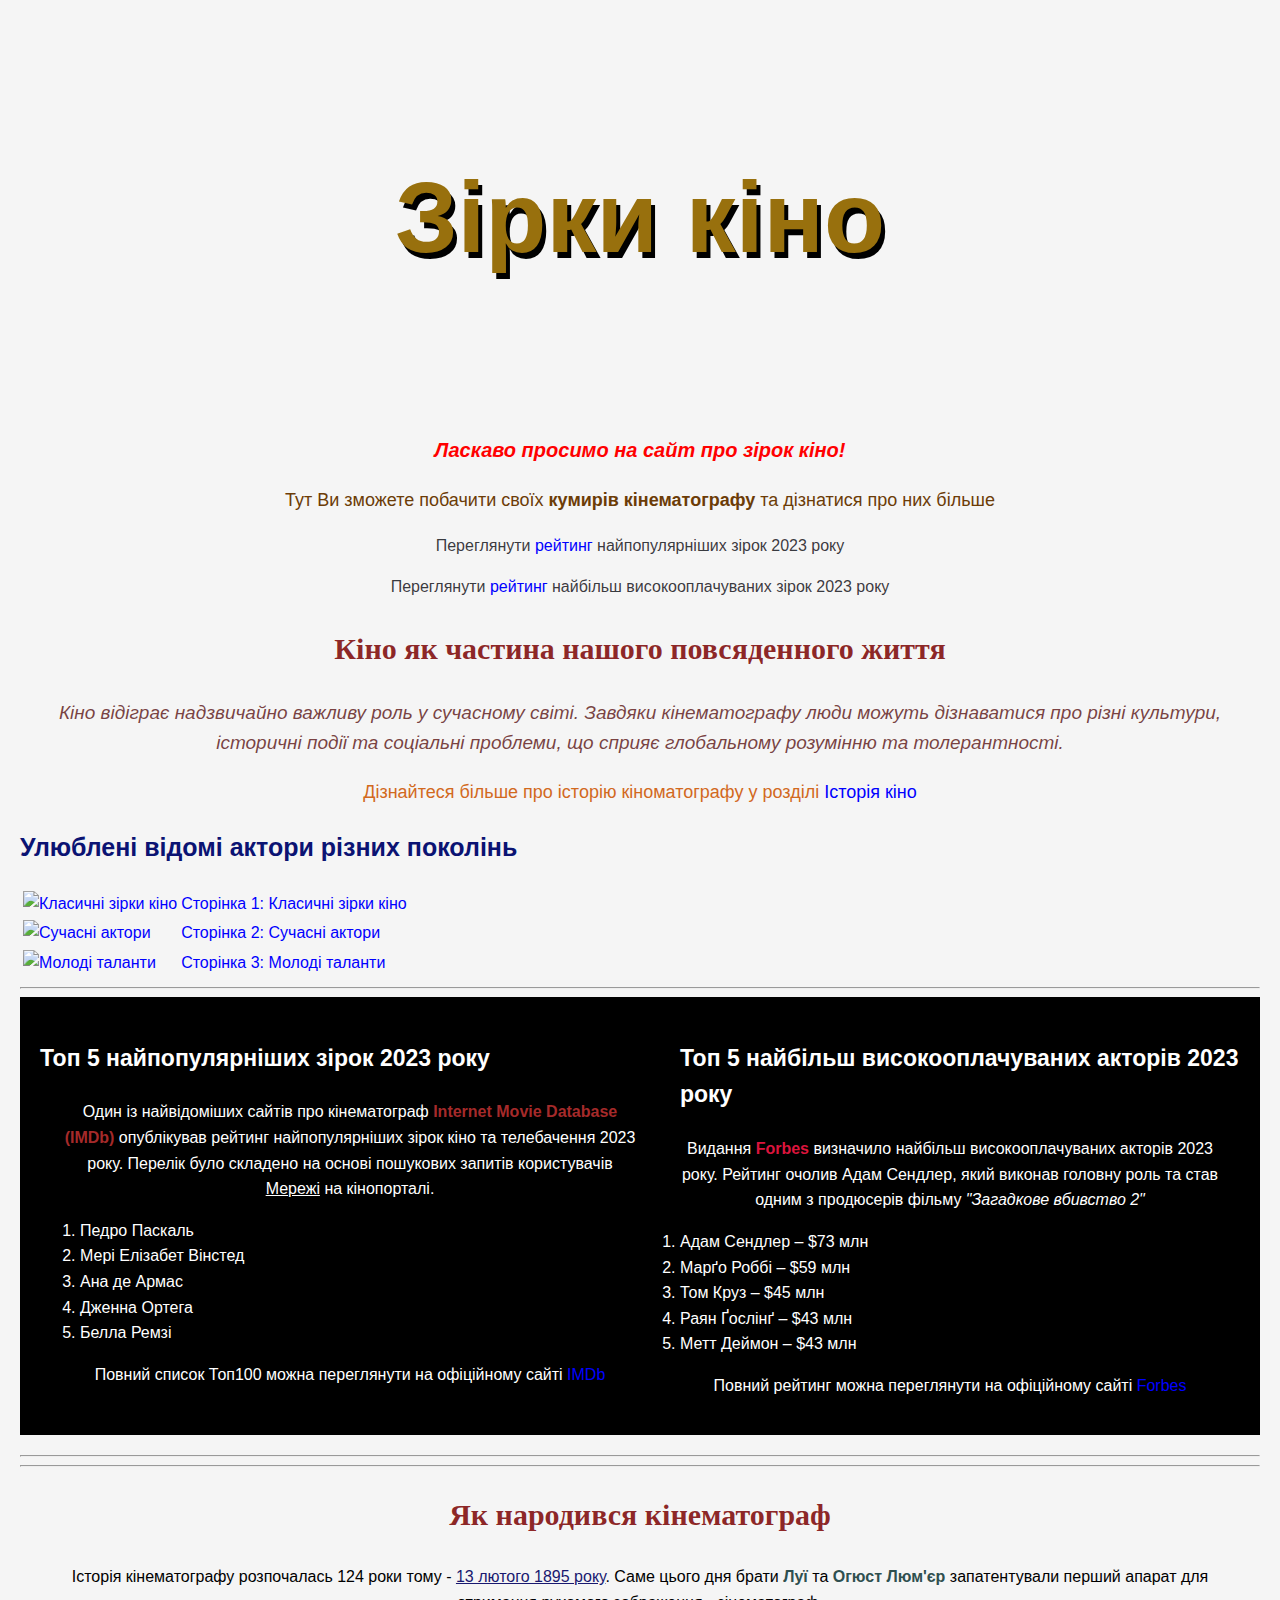
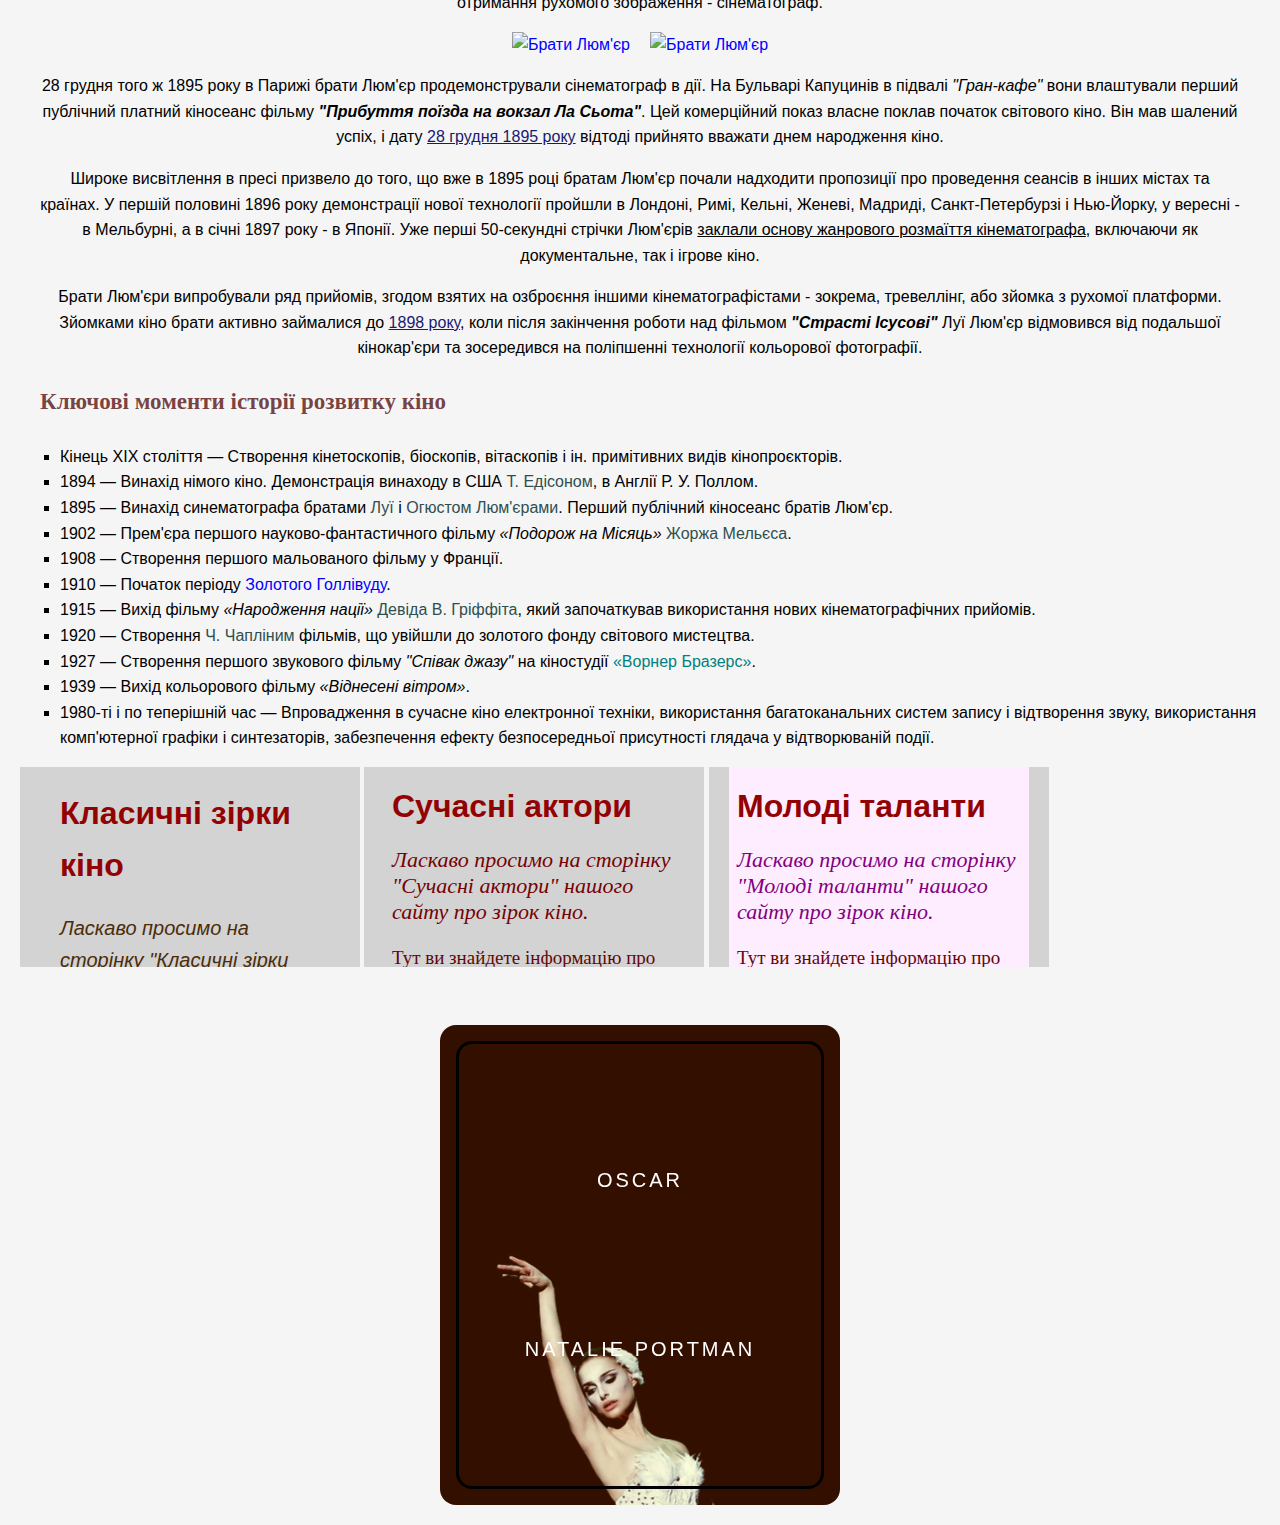
==== commit cb15cacf: "lab5" ====
--- a/index.html
+++ b/index.html
@@ -26,6 +26,12 @@
         a {
             color: blue !important;
             text-decoration: none !important;
+        }
+
+        /* Ефект :hover для обох блоків */
+        .popular-stars:first-child:hover,
+        .richest-stars:first-child:hover {
+            background-color: #f0f0f0; /* Змінимо колір фону при наведенні курсора */
         }
     </style>
 </head>
@@ -129,6 +135,33 @@
         <iframe src="page3.html" class="inline-frame"></iframe>
         <iframe src="page4.html" class="inline-frame"></iframe>
     </section>
+
+    <section class="oscar">
+
+
+        <div class="card">
+            <div class="card-content">
+                <div class="card-front">
+                    <p class="sub-title">Oscar</p>
+                    <h1 class="title"></h1>
+                    <p class="sub-title">Natalie Portman</p>
+                </div>
+                <div class="card-back">
+                    <div class="back-title">Black Swan</div>
+                    <div class="movie-description">
+                        <span>Genre: </span>  drama
+                    </div>
+                    <div class="genre">
+                        <span> Director: </span> MDarren Aronofsky
+                    </div>
+                    <div class="release-date">
+                        <span>Year: </span>2010
+                    </div>
+
+                </div>
+            </div>
+        </div>
+    </section>
 </main>
 </body>
 </html>
--- a/styles.css
+++ b/styles.css
@@ -3,7 +3,7 @@
     line-height: 1.6;
     margin: 0;
     padding: 0;
-    background-color: #dddddd;
+    background-color: whitesmoke;
 }
 
 .header {
@@ -91,6 +91,7 @@
 }
 
 .inline-frame {
+    background-color: lightgrey;
     position: revert;
     bottom: 10px;
     right: 10px;
@@ -116,4 +117,103 @@
 
 .custom-list li {
     margin-bottom: 10px; /* Відступ вниз між елементами списку */
+}
+
+.oscar {
+    display: flex;
+    align-items: center;
+    justify-content: center;
+    margin-top: 50px;
+}
+
+.card {
+    width: 400px;
+}
+
+.card-content {
+    position: relative;
+    padding: 15rem 5rem;
+    transform-style: preserve-3d;
+    transition: transform 3s;
+}
+.card:hover .card-content {
+    transform: rotateY(180deg);
+}
+
+.card-front,
+.card-back {
+    position: absolute;
+    top: 0;
+    right: 0;
+    bottom: 0;
+    left: 0;
+    padding: 2rem;
+    display: flex;
+    flex-direction: column;
+    justify-content: center;
+    backface-visibility: hidden;
+    transform-style: preserve-3d;
+    border-radius: 1rem;
+}
+.card-front,
+.card-back {
+    background-size: cover;
+    background-repeat: no-repeat;
+    background-blend-mode: overlay;
+    color: black;
+}
+.card-front {
+    background-image: url(assets/img2.png);
+    background-color: rgba(255, 163, 42, 0.2);
+    align-items: center;
+}
+.card-front::before {
+    content: "";
+    position: absolute;
+    inset: 1rem;
+    border: 3px solid black;
+    transform: translateZ(2rem);
+    border-radius: 1rem;
+}
+.title {
+    font-family: "Teko", sans-serif;
+    font-size: 4.5rem;
+    text-transform: uppercase;
+    line-height: 120%;
+    transform: translateZ(4.4rem);
+}
+.sub-title {
+    font-size: 1.25rem;
+    font-weight: 500;
+    color: white;
+    text-transform: uppercase;
+    letter-spacing: 3px;
+    transform: translateZ(3rem);
+}
+
+.card-back {
+    background-image: url(assets/Img.png);
+    transform: rotateY(180deg);
+    gap: 0.5rem;
+}
+.back-title {
+    font-family: "Teko", sans-serif;
+    font-size: 2.4rem;
+    font-weight: 600;
+    color: black;
+    text-transform: uppercase;
+    align-self: center;
+    transform: translateZ(2rem);
+}
+
+/* Стилі для першого блоку "Топ 5 найпопулярніших зірок 2023 року" */
+.popular-stars:first-child {
+    float: left;
+    width: 50%;
+}
+
+/* Стилі для другого блоку "Топ 5 найбільш високооплачуваних акторів 2023 року" */
+.richest-stars:first-child {
+    float: left;
+    width: 50%;
 }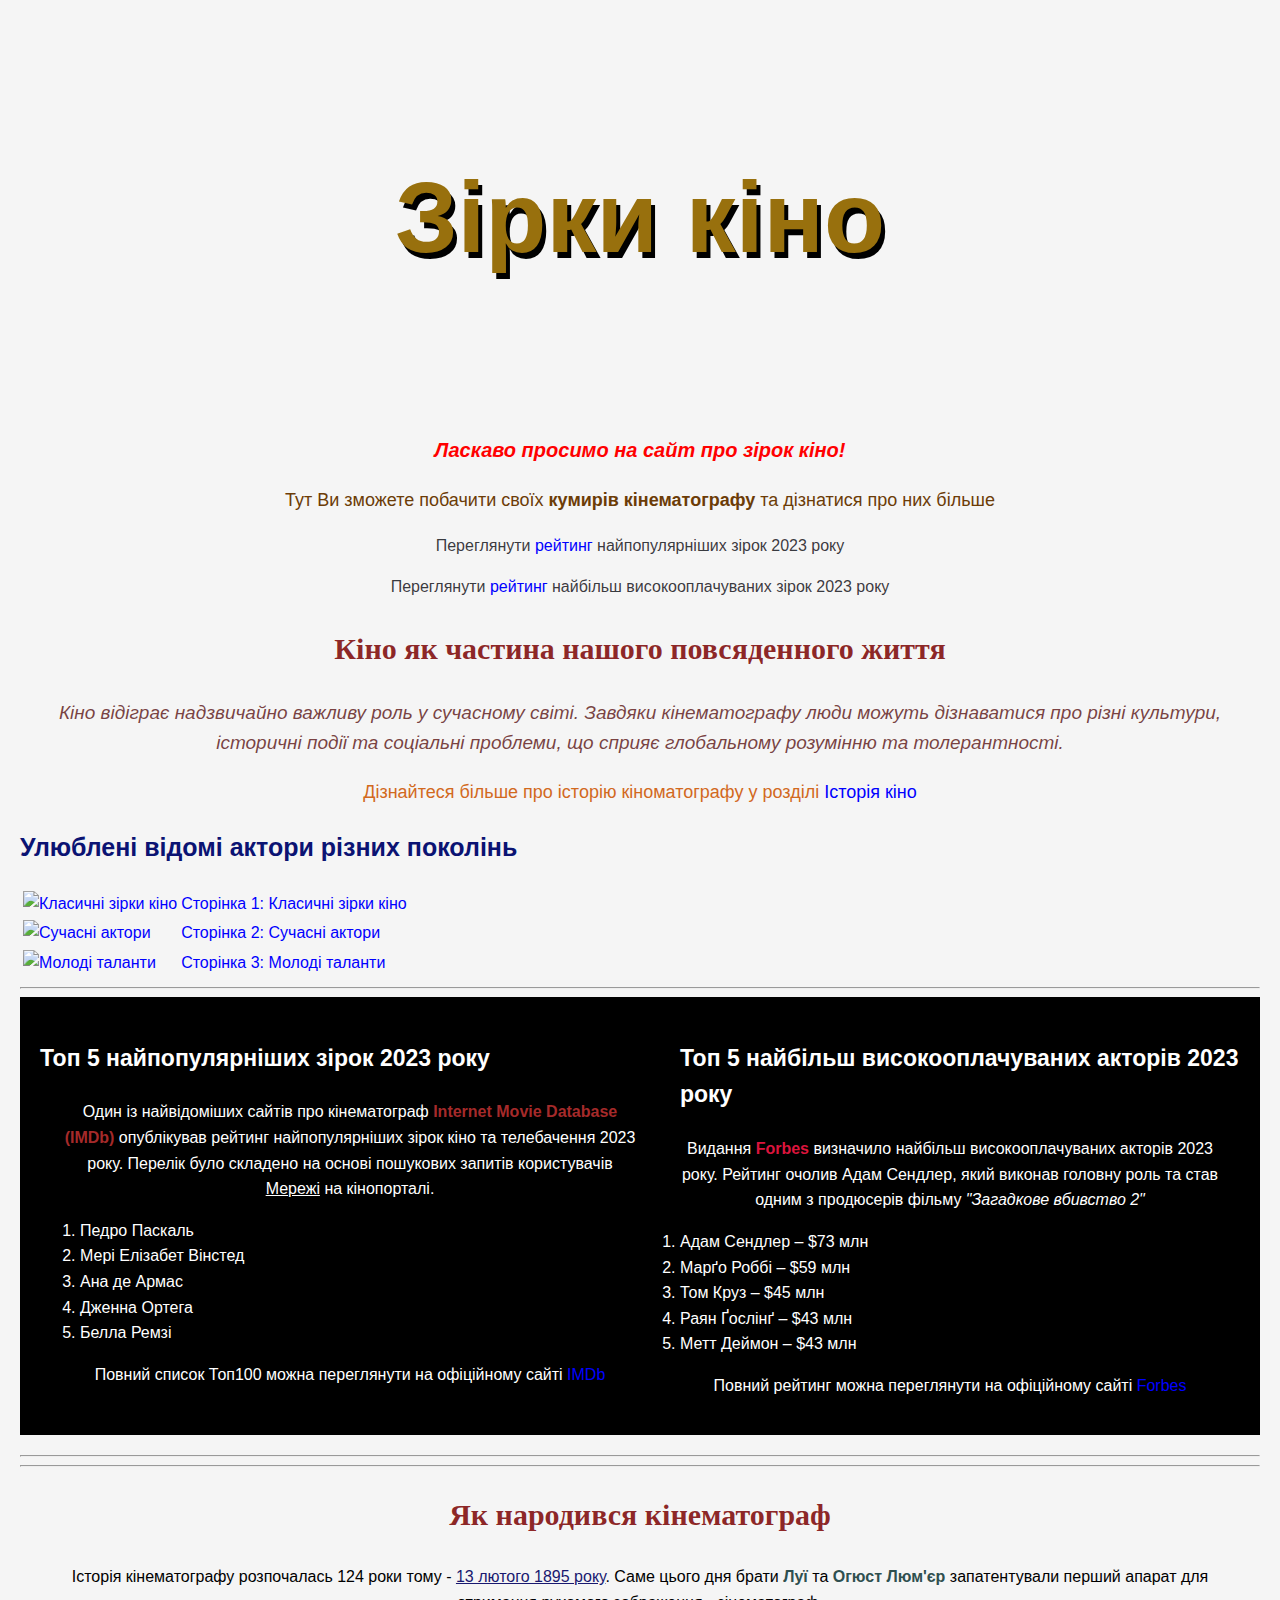
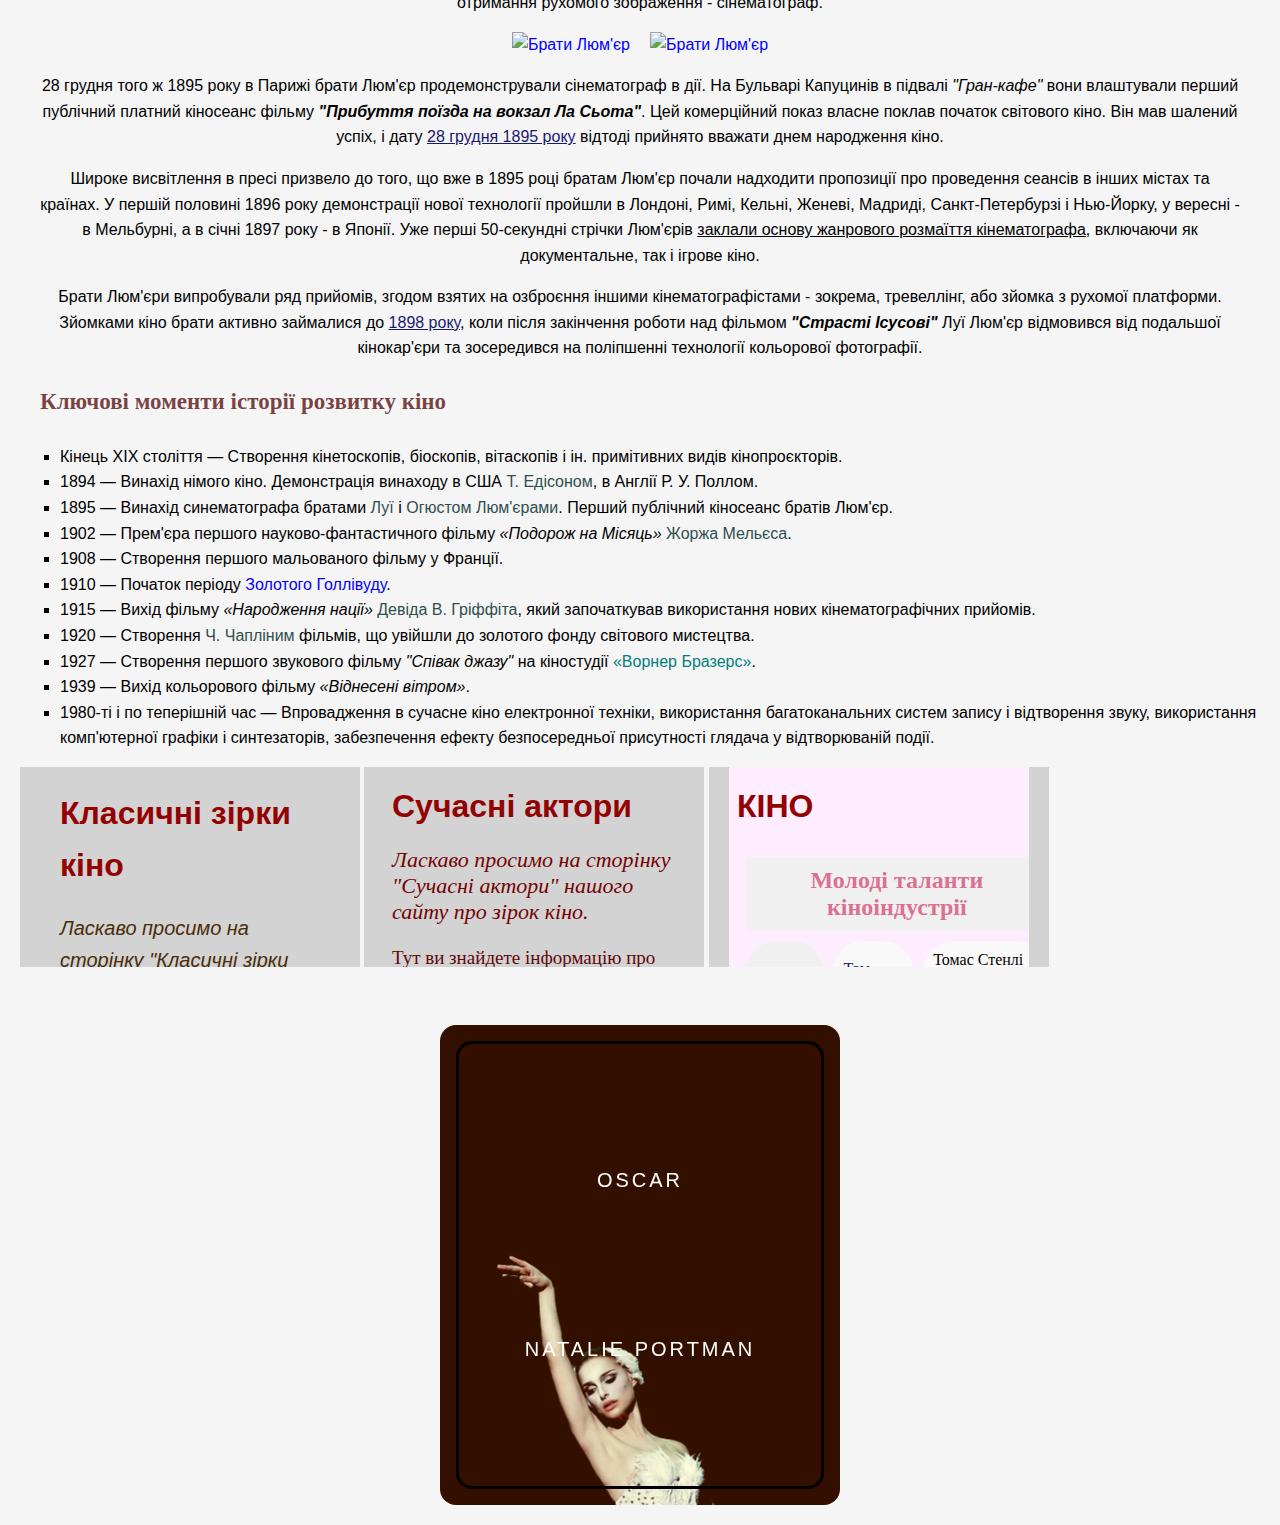
==== commit aa8588e6: "lab6" ====
--- a/index.html
+++ b/index.html
@@ -163,6 +163,11 @@
         </div>
     </section>
 </main>
+<script src="scripts.js" ></script> <!-- Підключення зовнішнього файлу скрипту -->
+<script>
+    showDialog(); // Виклик функції
+    displayDeveloperInfo(); // Виклик функції з параметрами
+    compareStrings(); // Виклик функції
+</script>
 </body>
 </html>
-</html>